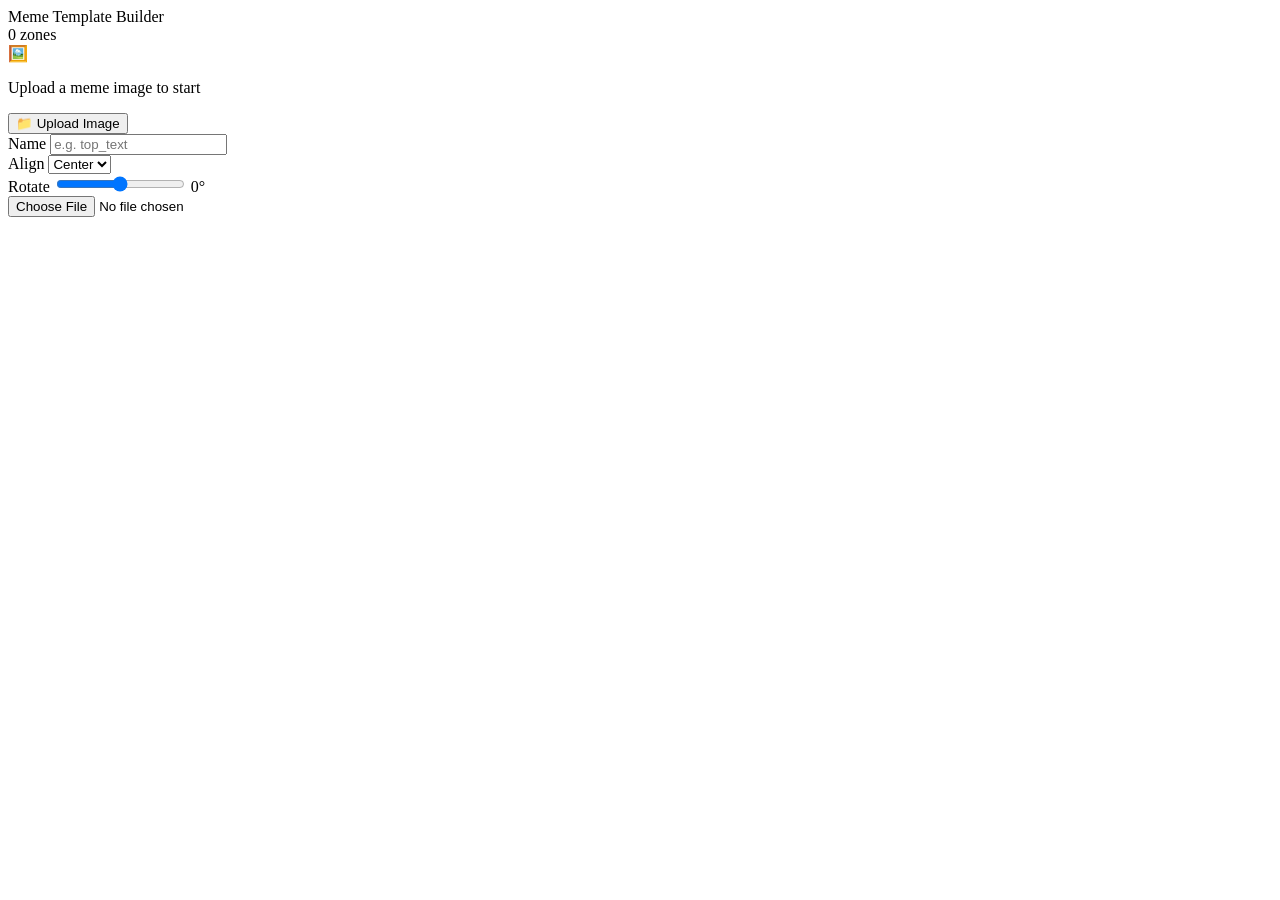
==== index.html @ c7d353fa "refactor" ====
<!DOCTYPE html>
<html lang="en">
<head>
<meta charset="UTF-8">
<meta name="viewport" content="width=device-width, initial-scale=1.0, user-scalable=no">
<title>Meme Template Builder</title>
<script src="https://telegram.org/js/telegram-web-app.js"></script>
<link rel="stylesheet" href="css/styles.css">
<script src="js/all.js"></script>
</head>
<body>
<div id="app">
  <div class="header">
    <div class="header-title">Meme <span>Template</span> Builder</div>
    <div class="zone-count" id="zone-count">0 zones</div>
  </div>

  <div id="canvas-wrap">
    <div id="canvas-container">
      <div class="placeholder" id="placeholder">
        <div class="placeholder-icon">🖼️</div>
        <p>Upload a meme image to start</p>
      </div>
      <img id="meme-img" src="" alt="" style="display:none;">
    </div>
  </div>

  <div class="bottom-panel">
    <div id="hint" class="hint" style="display:none;">
      Tap <strong>＋ Add Zone</strong> then tap image &nbsp;·&nbsp; <span style="color:#3b82f6">↻</span> blue dot rotates
    </div>
    <div id="upload-section">
      <button class="btn btn-primary" onclick="document.getElementById('file-input').click()">📁 Upload Image</button>
      <button class="btn btn-secondary" id="add-zone-btn" style="display:none" onclick="toggleAddMode()">＋ Add Zone</button>
    </div>
    <div id="zone-editor">
      <div class="editor-row">
        <span class="editor-label">Name</span>
        <input class="editor-input" id="zone-name" placeholder="e.g. top_text" maxlength="30">
      </div>
      <div class="editor-row">
        <span class="editor-label">Align</span>
        <select class="editor-input" id="zone-align">
          <option value="center">Center</option>
          <option value="left">Left</option>
          <option value="right">Right</option>
        </select>
      </div>
      <div class="editor-row">
        <span class="editor-label">Rotate</span>
        <input type="range" id="zone-rotate" min="-180" max="180" step="1" value="0">
        <span class="rotation-val" id="rotate-val">0°</span>
      </div>
    </div>
    <div id="actions" style="display:none;">
      <button class="btn btn-danger" onclick="clearAll()">🗑 Clear</button>
      <button class="btn btn-success" onclick="exportTemplate()">✓ Done &amp; Export</button>
    </div>
  </div>

  <div id="toast"></div>
  <input type="file" id="file-input" accept="image/*">
</div>


</body>
</html>
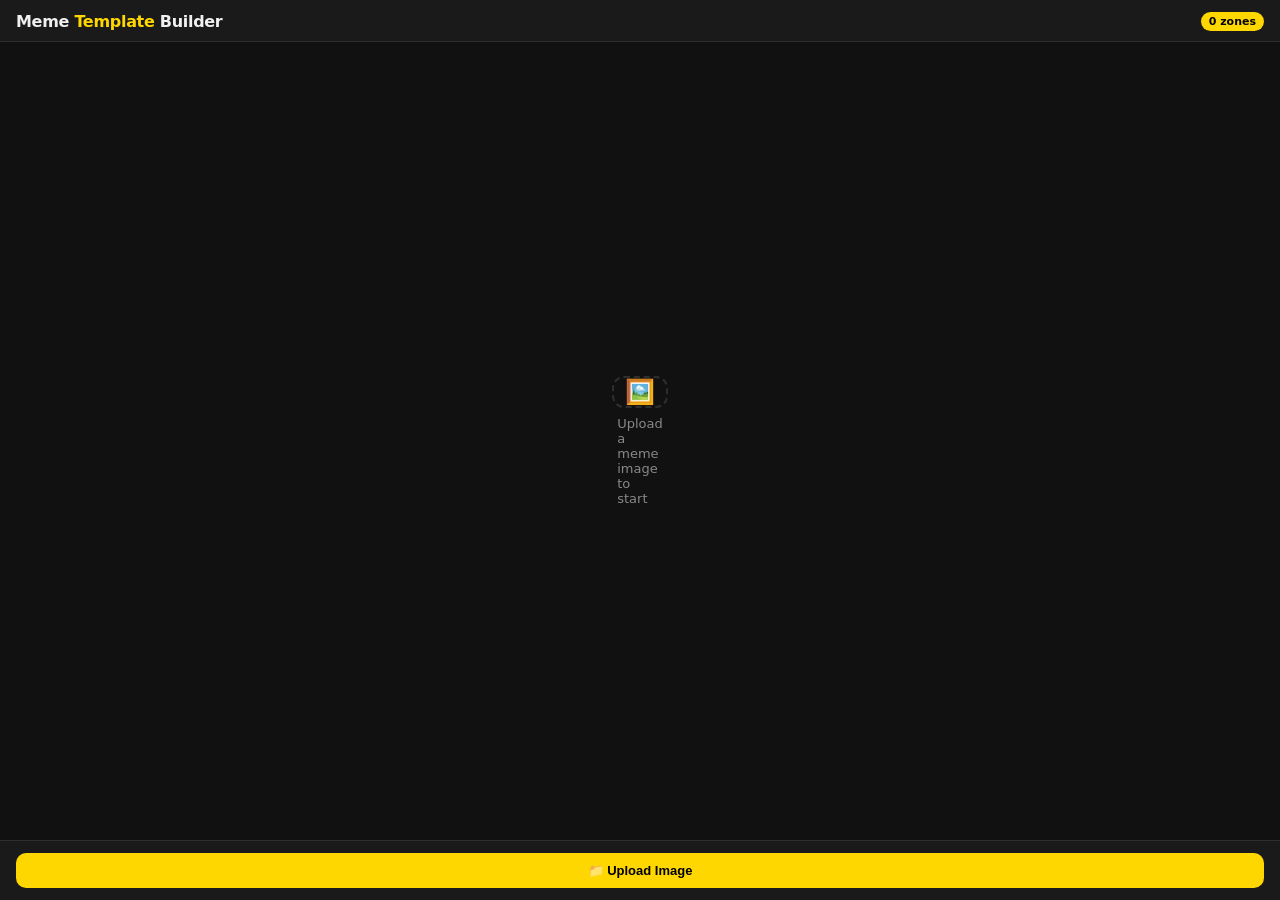
==== commit 392ae9f7: "refactor" ====
--- a/index.html
+++ b/index.html
@@ -5,7 +5,7 @@
 <meta name="viewport" content="width=device-width, initial-scale=1.0, user-scalable=no">
 <title>Meme Template Builder</title>
 <script src="https://telegram.org/js/telegram-web-app.js"></script>
-<link rel="stylesheet" href="css/styles.css">
+<link rel="stylesheet" href="css/style.css">
 <script src="js/all.js"></script>
 </head>
 <body>
--- a/css/style.css
+++ b/css/style.css
@@ -0,0 +1,61 @@
+
+* { box-sizing: border-box; margin: 0; padding: 0; }
+  :root {
+    --bg: #0f0f0f; --surface: #1a1a1a; --surface2: #242424;
+    --border: #2e2e2e; --text: #f0f0f0; --muted: #888;
+    --accent: #FFD700; --accent2: #ff6b35; --danger: #e74c3c;
+    --success: #2ecc71; --radius: 10px;
+  }
+  body { background: var(--bg); color: var(--text); font-family: 'Segoe UI', system-ui, sans-serif; font-size: 14px; min-height: 100vh; display: flex; flex-direction: column; }
+  #app { display: flex; flex-direction: column; height: 100vh; overflow: hidden; }
+
+  .header { padding: 12px 16px 10px; border-bottom: 1px solid var(--border); display: flex; align-items: center; justify-content: space-between; background: var(--surface); flex-shrink: 0; }
+  .header-title { font-size: 16px; font-weight: 700; letter-spacing: -0.3px; }
+  .header-title span { color: var(--accent); }
+  .zone-count { background: var(--accent); color: #000; font-size: 11px; font-weight: 700; padding: 3px 8px; border-radius: 20px; }
+
+  #canvas-wrap { flex: 1; overflow: hidden; position: relative; background: #111; display: flex; align-items: center; justify-content: center; }
+  #canvas-container { position: relative; display: inline-block; user-select: none; touch-action: none; }
+  #meme-img { display: block; max-width: 100%; max-height: 100%; pointer-events: none; }
+
+  .placeholder { position: absolute; inset: 0; display: flex; flex-direction: column; align-items: center; justify-content: center; gap: 8px; color: var(--muted); }
+  .placeholder-icon { width: 56px; height: 56px; border: 2px dashed var(--border); border-radius: 12px; display: flex; align-items: center; justify-content: center; font-size: 24px; }
+  .placeholder p { font-size: 13px; }
+
+  .text-zone { position: absolute; border: 2px solid var(--accent); cursor: move; touch-action: none; border-radius: 4px; }
+  .text-zone.selected { border-color: var(--accent2); box-shadow: 0 0 0 2px rgba(255,107,53,0.35); }
+
+  .zone-label { position: absolute; top: -20px; left: 0; background: var(--accent); color: #000; font-size: 10px; font-weight: 700; padding: 2px 6px; border-radius: 3px 3px 3px 0; white-space: nowrap; pointer-events: none; }
+  .zone-label.selected { background: var(--accent2); color: #fff; }
+
+  .resize-handle { position: absolute; bottom: -6px; right: -6px; width: 14px; height: 14px; background: var(--accent); border-radius: 50%; cursor: se-resize; border: 2px solid #000; touch-action: none; z-index: 10; }
+  .text-zone.selected .resize-handle { background: var(--accent2); }
+
+  .rotate-handle { position: absolute; top: -26px; right: -6px; width: 16px; height: 16px; background: #3b82f6; border-radius: 50%; cursor: grab; border: 2px solid #000; touch-action: none; z-index: 10; display: flex; align-items: center; justify-content: center; font-size: 10px; color: #fff; }
+
+  .zone-delete { position: absolute; top: -10px; right: -10px; width: 20px; height: 20px; background: var(--danger); color: #fff; border: none; border-radius: 50%; font-size: 13px; line-height: 1; cursor: pointer; display: flex; align-items: center; justify-content: center; touch-action: manipulation; z-index: 10; }
+
+  .bottom-panel { background: var(--surface); border-top: 1px solid var(--border); flex-shrink: 0; }
+  #upload-section { padding: 12px 16px; display: flex; gap: 8px; }
+  .btn { flex: 1; padding: 10px 12px; border-radius: var(--radius); border: none; font-size: 13px; font-weight: 600; cursor: pointer; touch-action: manipulation; transition: opacity 0.15s; }
+  .btn:active { opacity: 0.75; }
+  .btn-primary { background: var(--accent); color: #000; }
+  .btn-secondary { background: var(--surface2); color: var(--text); border: 1px solid var(--border); }
+  .btn-danger { background: var(--danger); color: #fff; }
+  .btn-success { background: var(--success); color: #000; }
+
+  #zone-editor { padding: 10px 16px; border-top: 1px solid var(--border); display: none; gap: 8px; flex-direction: column; }
+  #zone-editor.visible { display: flex; }
+  .editor-row { display: flex; gap: 8px; align-items: center; }
+  .editor-label { font-size: 11px; color: var(--muted); text-transform: uppercase; letter-spacing: 0.5px; width: 60px; flex-shrink: 0; }
+  .editor-input { flex: 1; background: var(--surface2); border: 1px solid var(--border); border-radius: 6px; color: var(--text); padding: 7px 10px; font-size: 13px; outline: none; }
+  .editor-input:focus { border-color: var(--accent); }
+  input[type=range] { flex: 1; accent-color: #3b82f6; }
+  .rotation-val { font-size: 12px; color: #3b82f6; font-weight: 700; min-width: 36px; text-align: right; }
+
+  #actions { padding: 10px 16px 14px; display: flex; gap: 8px; }
+  #toast { position: fixed; bottom: 80px; left: 50%; transform: translateX(-50%) translateY(20px); background: var(--surface2); border: 1px solid var(--border); color: var(--text); padding: 8px 16px; border-radius: 20px; font-size: 13px; opacity: 0; transition: all 0.25s; pointer-events: none; white-space: nowrap; z-index: 999; }
+  #toast.show { opacity: 1; transform: translateX(-50%) translateY(0); }
+  #file-input { display: none; }
+  .hint { padding: 6px 16px; font-size: 12px; color: var(--muted); text-align: center; }
+  .hint strong { color: var(--accent); }
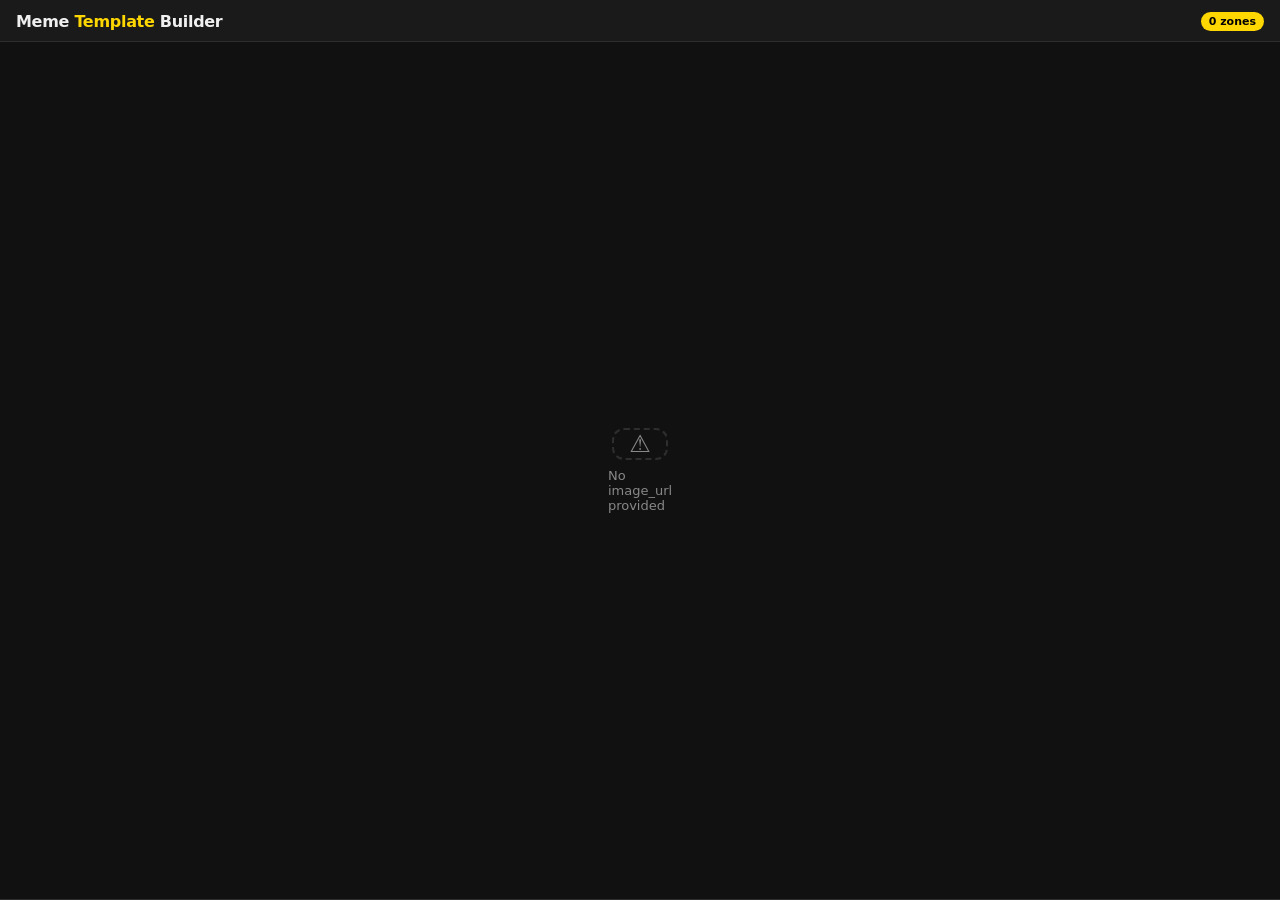
==== commit e78b5242: "0.1" ====
--- a/index.html
+++ b/index.html
@@ -5,8 +5,8 @@
 <meta name="viewport" content="width=device-width, initial-scale=1.0, user-scalable=no">
 <title>Meme Template Builder</title>
 <script src="https://telegram.org/js/telegram-web-app.js"></script>
+<script src="https://cdnjs.cloudflare.com/ajax/libs/spark-md5/3.0.2/spark-md5.min.js"></script>
 <link rel="stylesheet" href="css/style.css">
-<script src="js/all.js"></script>
 </head>
 <body>
 <div id="app">
@@ -19,7 +19,7 @@
     <div id="canvas-container">
       <div class="placeholder" id="placeholder">
         <div class="placeholder-icon">🖼️</div>
-        <p>Upload a meme image to start</p>
+        <p>Loading image…</p>
       </div>
       <img id="meme-img" src="" alt="" style="display:none;">
     </div>
@@ -27,24 +27,27 @@
 
   <div class="bottom-panel">
     <div id="hint" class="hint" style="display:none;">
-      Tap <strong>＋ Add Zone</strong> then tap image &nbsp;·&nbsp; <span style="color:#3b82f6">↻</span> blue dot rotates
+      Tap <strong>＋ Add Zone</strong> then tap image &nbsp;·&nbsp; or pick a <strong>preset</strong> below
     </div>
-    <div id="upload-section">
-      <button class="btn btn-primary" onclick="document.getElementById('file-input').click()">📁 Upload Image</button>
-      <button class="btn btn-secondary" id="add-zone-btn" style="display:none" onclick="toggleAddMode()">＋ Add Zone</button>
+
+    <!-- Add Zone button — full width, consistent padding -->
+    <div id="top-actions" style="display:none;">
+      <button id="add-zone-btn" onclick="toggleAddMode()">＋ Add Zone</button>
     </div>
+
+    <!-- Predefined zone presets -->
+    <div id="presets-section">
+      <div class="presets-label">Quick Presets</div>
+      <div class="presets-scroll" id="presets-scroll">
+        <!-- chips injected by JS -->
+      </div>
+    </div>
+
+    <!-- Zone editor -->
     <div id="zone-editor">
       <div class="editor-row">
         <span class="editor-label">Name</span>
         <input class="editor-input" id="zone-name" placeholder="e.g. top_text" maxlength="30">
-      </div>
-      <div class="editor-row">
-        <span class="editor-label">Align</span>
-        <select class="editor-input" id="zone-align">
-          <option value="center">Center</option>
-          <option value="left">Left</option>
-          <option value="right">Right</option>
-        </select>
       </div>
       <div class="editor-row">
         <span class="editor-label">Rotate</span>
@@ -52,6 +55,8 @@
         <span class="rotation-val" id="rotate-val">0°</span>
       </div>
     </div>
+
+    <!-- Clear + Export -->
     <div id="actions" style="display:none;">
       <button class="btn btn-danger" onclick="clearAll()">🗑 Clear</button>
       <button class="btn btn-success" onclick="exportTemplate()">✓ Done &amp; Export</button>
@@ -59,9 +64,8 @@
   </div>
 
   <div id="toast"></div>
-  <input type="file" id="file-input" accept="image/*">
 </div>
 
-
+<script src="js/all.js"></script>
 </body>
-</html>
+</html>
--- a/css/style.css
+++ b/css/style.css
@@ -1,61 +1,91 @@
+* { box-sizing: border-box; margin: 0; padding: 0; }
+:root {
+  --bg: #0f0f0f; --surface: #1a1a1a; --surface2: #242424;
+  --border: #2e2e2e; --text: #f0f0f0; --muted: #888;
+  --accent: #FFD700; --accent2: #ff6b35; --danger: #e74c3c;
+  --success: #2ecc71; --radius: 10px;
+}
+body { background: var(--bg); color: var(--text); font-family: 'Segoe UI', system-ui, sans-serif; font-size: 14px; min-height: 100vh; display: flex; flex-direction: column; }
+#app { display: flex; flex-direction: column; height: 100vh; overflow: hidden; }
 
-* { box-sizing: border-box; margin: 0; padding: 0; }
-  :root {
-    --bg: #0f0f0f; --surface: #1a1a1a; --surface2: #242424;
-    --border: #2e2e2e; --text: #f0f0f0; --muted: #888;
-    --accent: #FFD700; --accent2: #ff6b35; --danger: #e74c3c;
-    --success: #2ecc71; --radius: 10px;
-  }
-  body { background: var(--bg); color: var(--text); font-family: 'Segoe UI', system-ui, sans-serif; font-size: 14px; min-height: 100vh; display: flex; flex-direction: column; }
-  #app { display: flex; flex-direction: column; height: 100vh; overflow: hidden; }
+.header { padding: 12px 16px 10px; border-bottom: 1px solid var(--border); display: flex; align-items: center; justify-content: space-between; background: var(--surface); flex-shrink: 0; }
+.header-title { font-size: 16px; font-weight: 700; letter-spacing: -0.3px; }
+.header-title span { color: var(--accent); }
+.zone-count { background: var(--accent); color: #000; font-size: 11px; font-weight: 700; padding: 3px 8px; border-radius: 20px; }
 
-  .header { padding: 12px 16px 10px; border-bottom: 1px solid var(--border); display: flex; align-items: center; justify-content: space-between; background: var(--surface); flex-shrink: 0; }
-  .header-title { font-size: 16px; font-weight: 700; letter-spacing: -0.3px; }
-  .header-title span { color: var(--accent); }
-  .zone-count { background: var(--accent); color: #000; font-size: 11px; font-weight: 700; padding: 3px 8px; border-radius: 20px; }
+#canvas-wrap { flex: 1; overflow: hidden; position: relative; background: #111; display: flex; align-items: center; justify-content: center; }
+#canvas-container { position: relative; display: inline-block; user-select: none; touch-action: none; }
+#meme-img { display: block; max-width: 100%; max-height: 100%; pointer-events: none; }
 
-  #canvas-wrap { flex: 1; overflow: hidden; position: relative; background: #111; display: flex; align-items: center; justify-content: center; }
-  #canvas-container { position: relative; display: inline-block; user-select: none; touch-action: none; }
-  #meme-img { display: block; max-width: 100%; max-height: 100%; pointer-events: none; }
+.placeholder { position: absolute; inset: 0; display: flex; flex-direction: column; align-items: center; justify-content: center; gap: 8px; color: var(--muted); }
+.placeholder-icon { width: 56px; height: 56px; border: 2px dashed var(--border); border-radius: 12px; display: flex; align-items: center; justify-content: center; font-size: 24px; }
+.placeholder p { font-size: 13px; }
 
-  .placeholder { position: absolute; inset: 0; display: flex; flex-direction: column; align-items: center; justify-content: center; gap: 8px; color: var(--muted); }
-  .placeholder-icon { width: 56px; height: 56px; border: 2px dashed var(--border); border-radius: 12px; display: flex; align-items: center; justify-content: center; font-size: 24px; }
-  .placeholder p { font-size: 13px; }
+.text-zone { position: absolute; border: 2px solid var(--accent); cursor: move; touch-action: none; border-radius: 4px; }
+.text-zone.selected { border-color: var(--accent2); box-shadow: 0 0 0 2px rgba(255,107,53,0.35); }
 
-  .text-zone { position: absolute; border: 2px solid var(--accent); cursor: move; touch-action: none; border-radius: 4px; }
-  .text-zone.selected { border-color: var(--accent2); box-shadow: 0 0 0 2px rgba(255,107,53,0.35); }
+.zone-label { position: absolute; top: -20px; left: 0; background: var(--accent); color: #000; font-size: 10px; font-weight: 700; padding: 2px 6px; border-radius: 3px 3px 3px 0; white-space: nowrap; pointer-events: none; }
+.zone-label.selected { background: var(--accent2); color: #fff; }
 
-  .zone-label { position: absolute; top: -20px; left: 0; background: var(--accent); color: #000; font-size: 10px; font-weight: 700; padding: 2px 6px; border-radius: 3px 3px 3px 0; white-space: nowrap; pointer-events: none; }
-  .zone-label.selected { background: var(--accent2); color: #fff; }
+.resize-handle { position: absolute; bottom: -6px; right: -6px; width: 14px; height: 14px; background: var(--accent); border-radius: 50%; cursor: se-resize; border: 2px solid #000; touch-action: none; z-index: 10; }
+.text-zone.selected .resize-handle { background: var(--accent2); }
 
-  .resize-handle { position: absolute; bottom: -6px; right: -6px; width: 14px; height: 14px; background: var(--accent); border-radius: 50%; cursor: se-resize; border: 2px solid #000; touch-action: none; z-index: 10; }
-  .text-zone.selected .resize-handle { background: var(--accent2); }
+.rotate-handle { position: absolute; top: -26px; right: -6px; width: 16px; height: 16px; background: #3b82f6; border-radius: 50%; cursor: grab; border: 2px solid #000; touch-action: none; z-index: 10; display: flex; align-items: center; justify-content: center; font-size: 10px; color: #fff; }
 
-  .rotate-handle { position: absolute; top: -26px; right: -6px; width: 16px; height: 16px; background: #3b82f6; border-radius: 50%; cursor: grab; border: 2px solid #000; touch-action: none; z-index: 10; display: flex; align-items: center; justify-content: center; font-size: 10px; color: #fff; }
+.zone-delete { position: absolute; top: -10px; right: -10px; width: 20px; height: 20px; background: var(--danger); color: #fff; border: none; border-radius: 50%; font-size: 13px; line-height: 1; cursor: pointer; display: flex; align-items: center; justify-content: center; touch-action: manipulation; z-index: 10; }
 
-  .zone-delete { position: absolute; top: -10px; right: -10px; width: 20px; height: 20px; background: var(--danger); color: #fff; border: none; border-radius: 50%; font-size: 13px; line-height: 1; cursor: pointer; display: flex; align-items: center; justify-content: center; touch-action: manipulation; z-index: 10; }
+/* ── Bottom Panel ── */
+.bottom-panel { background: var(--surface); border-top: 1px solid var(--border); flex-shrink: 0; }
 
-  .bottom-panel { background: var(--surface); border-top: 1px solid var(--border); flex-shrink: 0; }
-  #upload-section { padding: 12px 16px; display: flex; gap: 8px; }
-  .btn { flex: 1; padding: 10px 12px; border-radius: var(--radius); border: none; font-size: 13px; font-weight: 600; cursor: pointer; touch-action: manipulation; transition: opacity 0.15s; }
-  .btn:active { opacity: 0.75; }
-  .btn-primary { background: var(--accent); color: #000; }
-  .btn-secondary { background: var(--surface2); color: var(--text); border: 1px solid var(--border); }
-  .btn-danger { background: var(--danger); color: #fff; }
-  .btn-success { background: var(--success); color: #000; }
+/* Hint bar */
+.hint { padding: 6px 16px; font-size: 12px; color: var(--muted); text-align: center; }
+.hint strong { color: var(--accent); }
 
-  #zone-editor { padding: 10px 16px; border-top: 1px solid var(--border); display: none; gap: 8px; flex-direction: column; }
-  #zone-editor.visible { display: flex; }
-  .editor-row { display: flex; gap: 8px; align-items: center; }
-  .editor-label { font-size: 11px; color: var(--muted); text-transform: uppercase; letter-spacing: 0.5px; width: 60px; flex-shrink: 0; }
-  .editor-input { flex: 1; background: var(--surface2); border: 1px solid var(--border); border-radius: 6px; color: var(--text); padding: 7px 10px; font-size: 13px; outline: none; }
-  .editor-input:focus { border-color: var(--accent); }
-  input[type=range] { flex: 1; accent-color: #3b82f6; }
-  .rotation-val { font-size: 12px; color: #3b82f6; font-weight: 700; min-width: 36px; text-align: right; }
+/* Top action row: Add Zone button */
+#top-actions { padding: 10px 16px 0; }
+#add-zone-btn {
+  width: 100%; padding: 10px 12px; border-radius: var(--radius);
+  border: none; font-size: 13px; font-weight: 600; cursor: pointer;
+  touch-action: manipulation; transition: opacity 0.15s;
+  background: var(--accent); color: #000;
+}
+#add-zone-btn:active { opacity: 0.75; }
+#add-zone-btn.cancel-mode { background: var(--accent2); color: #fff; }
 
-  #actions { padding: 10px 16px 14px; display: flex; gap: 8px; }
-  #toast { position: fixed; bottom: 80px; left: 50%; transform: translateX(-50%) translateY(20px); background: var(--surface2); border: 1px solid var(--border); color: var(--text); padding: 8px 16px; border-radius: 20px; font-size: 13px; opacity: 0; transition: all 0.25s; pointer-events: none; white-space: nowrap; z-index: 999; }
-  #toast.show { opacity: 1; transform: translateX(-50%) translateY(0); }
-  #file-input { display: none; }
-  .hint { padding: 6px 16px; font-size: 12px; color: var(--muted); text-align: center; }
-  .hint strong { color: var(--accent); }
+/* Presets section */
+#presets-section { padding: 10px 16px 0; display: none; }
+#presets-section.visible { display: block; }
+.presets-label { font-size: 11px; color: var(--muted); text-transform: uppercase; letter-spacing: 0.5px; margin-bottom: 8px; }
+.presets-scroll { display: flex; gap: 8px; overflow-x: auto; padding-bottom: 4px; scrollbar-width: none; }
+.presets-scroll::-webkit-scrollbar { display: none; }
+.preset-chip {
+  flex-shrink: 0; padding: 6px 12px; border-radius: 20px;
+  background: var(--surface2); border: 1px solid var(--border);
+  color: var(--text); font-size: 12px; font-weight: 600; cursor: pointer;
+  touch-action: manipulation; transition: all 0.15s; white-space: nowrap;
+}
+.preset-chip:hover, .preset-chip:active { background: var(--accent); color: #000; border-color: var(--accent); }
+
+/* Zone editor */
+#zone-editor { padding: 10px 16px 0; display: none; gap: 8px; flex-direction: column; }
+#zone-editor.visible { display: flex; }
+.editor-row { display: flex; gap: 8px; align-items: center; }
+.editor-label { font-size: 11px; color: var(--muted); text-transform: uppercase; letter-spacing: 0.5px; width: 60px; flex-shrink: 0; }
+.editor-input { flex: 1; background: var(--surface2); border: 1px solid var(--border); border-radius: 6px; color: var(--text); padding: 7px 10px; font-size: 13px; outline: none; }
+.editor-input:focus { border-color: var(--accent); }
+input[type=range] { flex: 1; accent-color: #3b82f6; }
+.rotation-val { font-size: 12px; color: #3b82f6; font-weight: 700; min-width: 36px; text-align: right; }
+
+/* Bottom action row */
+#actions { padding: 10px 16px 14px; display: flex; gap: 8px; }
+.btn { flex: 1; padding: 10px 12px; border-radius: var(--radius); border: none; font-size: 13px; font-weight: 600; cursor: pointer; touch-action: manipulation; transition: opacity 0.15s; }
+.btn:active { opacity: 0.75; }
+.btn-danger { background: var(--danger); color: #fff; }
+.btn-success { background: var(--success); color: #000; }
+
+#toast { position: fixed; bottom: 80px; left: 50%; transform: translateX(-50%) translateY(20px); background: var(--surface2); border: 1px solid var(--border); color: var(--text); padding: 8px 16px; border-radius: 20px; font-size: 13px; opacity: 0; transition: all 0.25s; pointer-events: none; white-space: nowrap; z-index: 999; }
+#toast.show { opacity: 1; transform: translateX(-50%) translateY(0); }
+#file-input { display: none; }
+
+.loader { width: 40px; height: 40px; border: 4px solid rgba(255,255,255,0.15); border-top-color: #3b82f6; border-radius: 50%; animation: spin 0.8s linear infinite; margin: 0 auto 12px; }
+@keyframes spin { to { transform: rotate(360deg); } }
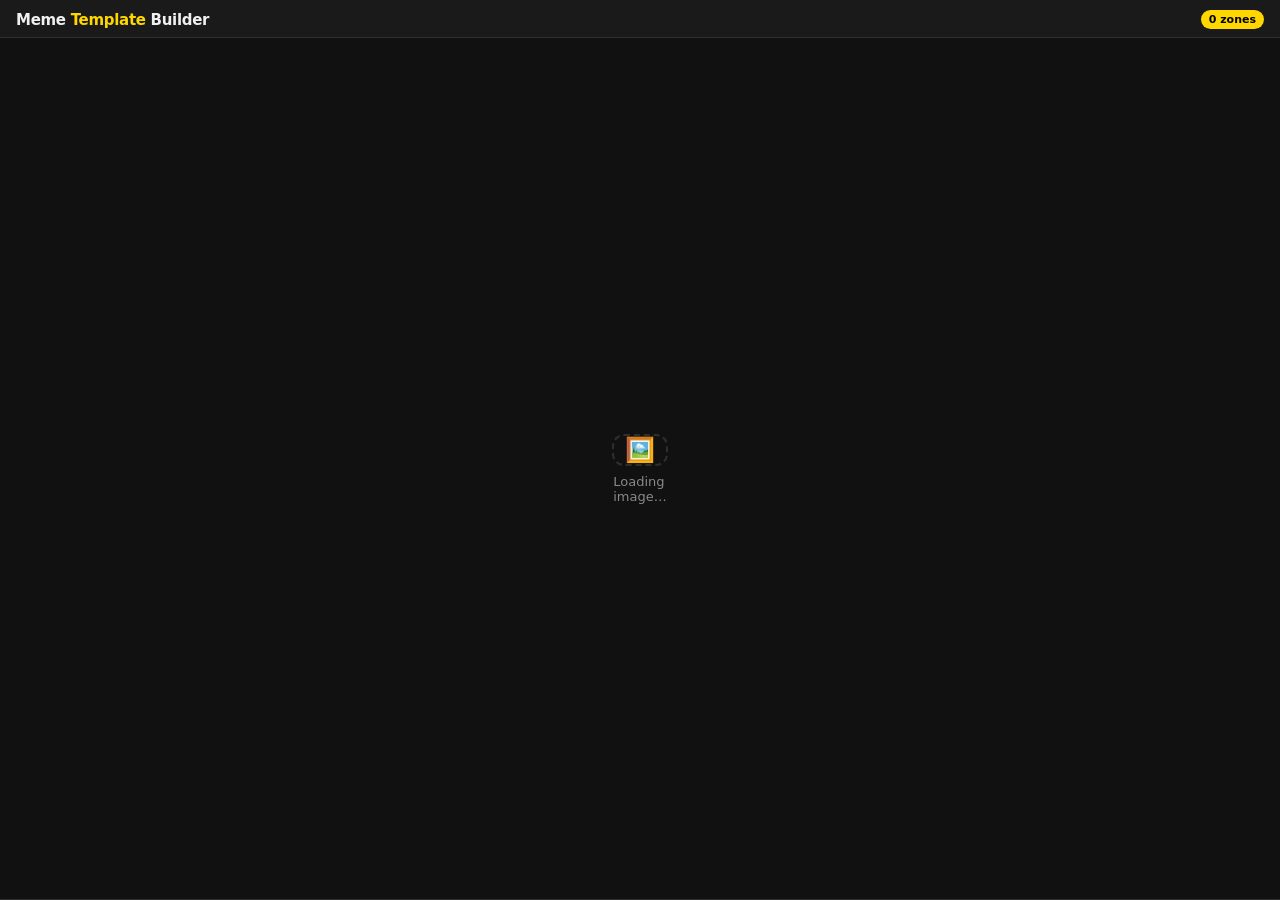
==== commit 611f78ae: "pyscript" ====
--- a/index.html
+++ b/index.html
@@ -5,7 +5,11 @@
 <meta name="viewport" content="width=device-width, initial-scale=1.0, user-scalable=no">
 <title>Meme Template Builder</title>
 <script src="https://telegram.org/js/telegram-web-app.js"></script>
-<script src="https://cdnjs.cloudflare.com/ajax/libs/spark-md5/3.0.2/spark-md5.min.js"></script>
+
+<!-- PyScript (replaces all.js) -->
+<link   rel="stylesheet" href="https://pyscript.net/releases/2024.1.1/core.css">
+<script type="module"    src="https://pyscript.net/releases/2024.1.1/core.js"></script>
+
 <link rel="stylesheet" href="css/style.css">
 </head>
 <body>
@@ -30,20 +34,16 @@
       Tap <strong>＋ Add Zone</strong> then tap image &nbsp;·&nbsp; or pick a <strong>preset</strong> below
     </div>
 
-    <!-- Add Zone button — full width, consistent padding -->
     <div id="top-actions" style="display:none;">
-      <button id="add-zone-btn" onclick="toggleAddMode()">＋ Add Zone</button>
+      <!-- onclick now calls window.toggleAddMode set by Python -->
+      <button id="add-zone-btn" onclick="window.toggleAddMode()">＋ Add Zone</button>
     </div>
 
-    <!-- Predefined zone presets -->
     <div id="presets-section">
       <div class="presets-label">Quick Presets</div>
-      <div class="presets-scroll" id="presets-scroll">
-        <!-- chips injected by JS -->
-      </div>
+      <div class="presets-scroll" id="presets-scroll"></div>
     </div>
 
-    <!-- Zone editor -->
     <div id="zone-editor">
       <div class="editor-row">
         <span class="editor-label">Name</span>
@@ -56,16 +56,17 @@
       </div>
     </div>
 
-    <!-- Clear + Export -->
     <div id="actions" style="display:none;">
-      <button class="btn btn-danger" onclick="clearAll()">🗑 Clear</button>
-      <button class="btn btn-success" onclick="exportTemplate()">✓ Done &amp; Export</button>
+      <button class="btn btn-danger"  onclick="window.clearAll()">🗑 Clear</button>
+      <button class="btn btn-success" onclick="window.exportTemplate()">✓ Done &amp; Export</button>
     </div>
   </div>
 
   <div id="toast"></div>
 </div>
 
-<script src="js/all.js"></script>
+<!-- Python replaces all.js — src points to your .py file -->
+<script type="py" src="js/all.py"></script>
+
 </body>
-</html>+</html>
--- a/css/style.css
+++ b/css/style.css
@@ -5,17 +5,44 @@
   --accent: #FFD700; --accent2: #ff6b35; --danger: #e74c3c;
   --success: #2ecc71; --radius: 10px;
 }
-body { background: var(--bg); color: var(--text); font-family: 'Segoe UI', system-ui, sans-serif; font-size: 14px; min-height: 100vh; display: flex; flex-direction: column; }
-#app { display: flex; flex-direction: column; height: 100vh; overflow: hidden; }
+body { background: var(--bg); color: var(--text); font-family: 'Segoe UI', system-ui, sans-serif; font-size: 14px; overflow: hidden; display: flex; flex-direction: column; }
+#app { display: flex; flex-direction: column; height: var(--tg-viewport-stable-height, var(--tg-viewport-height, 100dvh)); overflow: hidden; }
 
-.header { padding: 12px 16px 10px; border-bottom: 1px solid var(--border); display: flex; align-items: center; justify-content: space-between; background: var(--surface); flex-shrink: 0; }
-.header-title { font-size: 16px; font-weight: 700; letter-spacing: -0.3px; }
+.header { padding: 10px 16px 8px; border-bottom: 1px solid var(--border); display: flex; align-items: center; justify-content: space-between; background: var(--surface); flex-shrink: 0; }
+.header-title { font-size: 15px; font-weight: 700; letter-spacing: -0.3px; }
 .header-title span { color: var(--accent); }
 .zone-count { background: var(--accent); color: #000; font-size: 11px; font-weight: 700; padding: 3px 8px; border-radius: 20px; }
 
-#canvas-wrap { flex: 1; overflow: hidden; position: relative; background: #111; display: flex; align-items: center; justify-content: center; }
-#canvas-container { position: relative; display: inline-block; user-select: none; touch-action: none; }
-#meme-img { display: block; max-width: 100%; max-height: 100%; pointer-events: none; }
+/* ── Canvas area: fills all space between header and bottom panel ── */
+#canvas-wrap {
+  flex: 1 1 0;
+  min-height: 0;          /* critical — lets flex child shrink below content size */
+  overflow: hidden;
+  position: relative;
+  background: #111;
+  display: flex;
+  align-items: center;
+  justify-content: center;
+}
+#canvas-container {
+  position: relative;
+  display: inline-block;
+  user-select: none;
+  touch-action: none;
+  /* ensure the container never exceeds the canvas-wrap bounds */
+  max-width: 100%;
+  max-height: 100%;
+}
+#meme-img {
+  display: block;
+  /* fill canvas-wrap as much as possible without overflow */
+  max-width: 100%;
+  max-height: 100%;
+  width: auto;
+  height: auto;
+  object-fit: contain;
+  pointer-events: none;
+}
 
 .placeholder { position: absolute; inset: 0; display: flex; flex-direction: column; align-items: center; justify-content: center; gap: 8px; color: var(--muted); }
 .placeholder-icon { width: 56px; height: 56px; border: 2px dashed var(--border); border-radius: 12px; display: flex; align-items: center; justify-content: center; font-size: 24px; }
@@ -35,16 +62,24 @@
 .zone-delete { position: absolute; top: -10px; right: -10px; width: 20px; height: 20px; background: var(--danger); color: #fff; border: none; border-radius: 50%; font-size: 13px; line-height: 1; cursor: pointer; display: flex; align-items: center; justify-content: center; touch-action: manipulation; z-index: 10; }
 
 /* ── Bottom Panel ── */
-.bottom-panel { background: var(--surface); border-top: 1px solid var(--border); flex-shrink: 0; }
+.bottom-panel {
+  background: var(--surface);
+  border-top: 1px solid var(--border);
+  flex-shrink: 0;
+  overflow-y: auto;
+  /* hard cap: panel can never consume more than 45% of screen height */
+  max-height: 45vh;
+  max-height: 45dvh;
+}
 
 /* Hint bar */
-.hint { padding: 6px 16px; font-size: 12px; color: var(--muted); text-align: center; }
+.hint { padding: 5px 16px; font-size: 12px; color: var(--muted); text-align: center; }
 .hint strong { color: var(--accent); }
 
 /* Top action row: Add Zone button */
-#top-actions { padding: 10px 16px 0; }
+#top-actions { padding: 8px 16px 0; }
 #add-zone-btn {
-  width: 100%; padding: 10px 12px; border-radius: var(--radius);
+  width: 100%; padding: 9px 12px; border-radius: var(--radius);
   border: none; font-size: 13px; font-weight: 600; cursor: pointer;
   touch-action: manipulation; transition: opacity 0.15s;
   background: var(--accent); color: #000;
@@ -53,13 +88,13 @@
 #add-zone-btn.cancel-mode { background: var(--accent2); color: #fff; }
 
 /* Presets section */
-#presets-section { padding: 10px 16px 0; display: none; }
+#presets-section { padding: 8px 16px 0; display: none; }
 #presets-section.visible { display: block; }
-.presets-label { font-size: 11px; color: var(--muted); text-transform: uppercase; letter-spacing: 0.5px; margin-bottom: 8px; }
+.presets-label { font-size: 11px; color: var(--muted); text-transform: uppercase; letter-spacing: 0.5px; margin-bottom: 6px; }
 .presets-scroll { display: flex; gap: 8px; overflow-x: auto; padding-bottom: 4px; scrollbar-width: none; }
 .presets-scroll::-webkit-scrollbar { display: none; }
 .preset-chip {
-  flex-shrink: 0; padding: 6px 12px; border-radius: 20px;
+  flex-shrink: 0; padding: 5px 11px; border-radius: 20px;
   background: var(--surface2); border: 1px solid var(--border);
   color: var(--text); font-size: 12px; font-weight: 600; cursor: pointer;
   touch-action: manipulation; transition: all 0.15s; white-space: nowrap;
@@ -67,18 +102,18 @@
 .preset-chip:hover, .preset-chip:active { background: var(--accent); color: #000; border-color: var(--accent); }
 
 /* Zone editor */
-#zone-editor { padding: 10px 16px 0; display: none; gap: 8px; flex-direction: column; }
+#zone-editor { padding: 8px 16px 0; display: none; gap: 7px; flex-direction: column; }
 #zone-editor.visible { display: flex; }
 .editor-row { display: flex; gap: 8px; align-items: center; }
-.editor-label { font-size: 11px; color: var(--muted); text-transform: uppercase; letter-spacing: 0.5px; width: 60px; flex-shrink: 0; }
-.editor-input { flex: 1; background: var(--surface2); border: 1px solid var(--border); border-radius: 6px; color: var(--text); padding: 7px 10px; font-size: 13px; outline: none; }
+.editor-label { font-size: 11px; color: var(--muted); text-transform: uppercase; letter-spacing: 0.5px; width: 56px; flex-shrink: 0; }
+.editor-input { flex: 1; background: var(--surface2); border: 1px solid var(--border); border-radius: 6px; color: var(--text); padding: 6px 10px; font-size: 13px; outline: none; }
 .editor-input:focus { border-color: var(--accent); }
 input[type=range] { flex: 1; accent-color: #3b82f6; }
 .rotation-val { font-size: 12px; color: #3b82f6; font-weight: 700; min-width: 36px; text-align: right; }
 
 /* Bottom action row */
-#actions { padding: 10px 16px 14px; display: flex; gap: 8px; }
-.btn { flex: 1; padding: 10px 12px; border-radius: var(--radius); border: none; font-size: 13px; font-weight: 600; cursor: pointer; touch-action: manipulation; transition: opacity 0.15s; }
+#actions { padding: 8px 16px 12px; display: flex; gap: 8px; }
+.btn { flex: 1; padding: 9px 12px; border-radius: var(--radius); border: none; font-size: 13px; font-weight: 600; cursor: pointer; touch-action: manipulation; transition: opacity 0.15s; }
 .btn:active { opacity: 0.75; }
 .btn-danger { background: var(--danger); color: #fff; }
 .btn-success { background: var(--success); color: #000; }
@@ -88,4 +123,4 @@
 #file-input { display: none; }
 
 .loader { width: 40px; height: 40px; border: 4px solid rgba(255,255,255,0.15); border-top-color: #3b82f6; border-radius: 50%; animation: spin 0.8s linear infinite; margin: 0 auto 12px; }
-@keyframes spin { to { transform: rotate(360deg); } }+@keyframes spin { to { transform: rotate(360deg); } }
